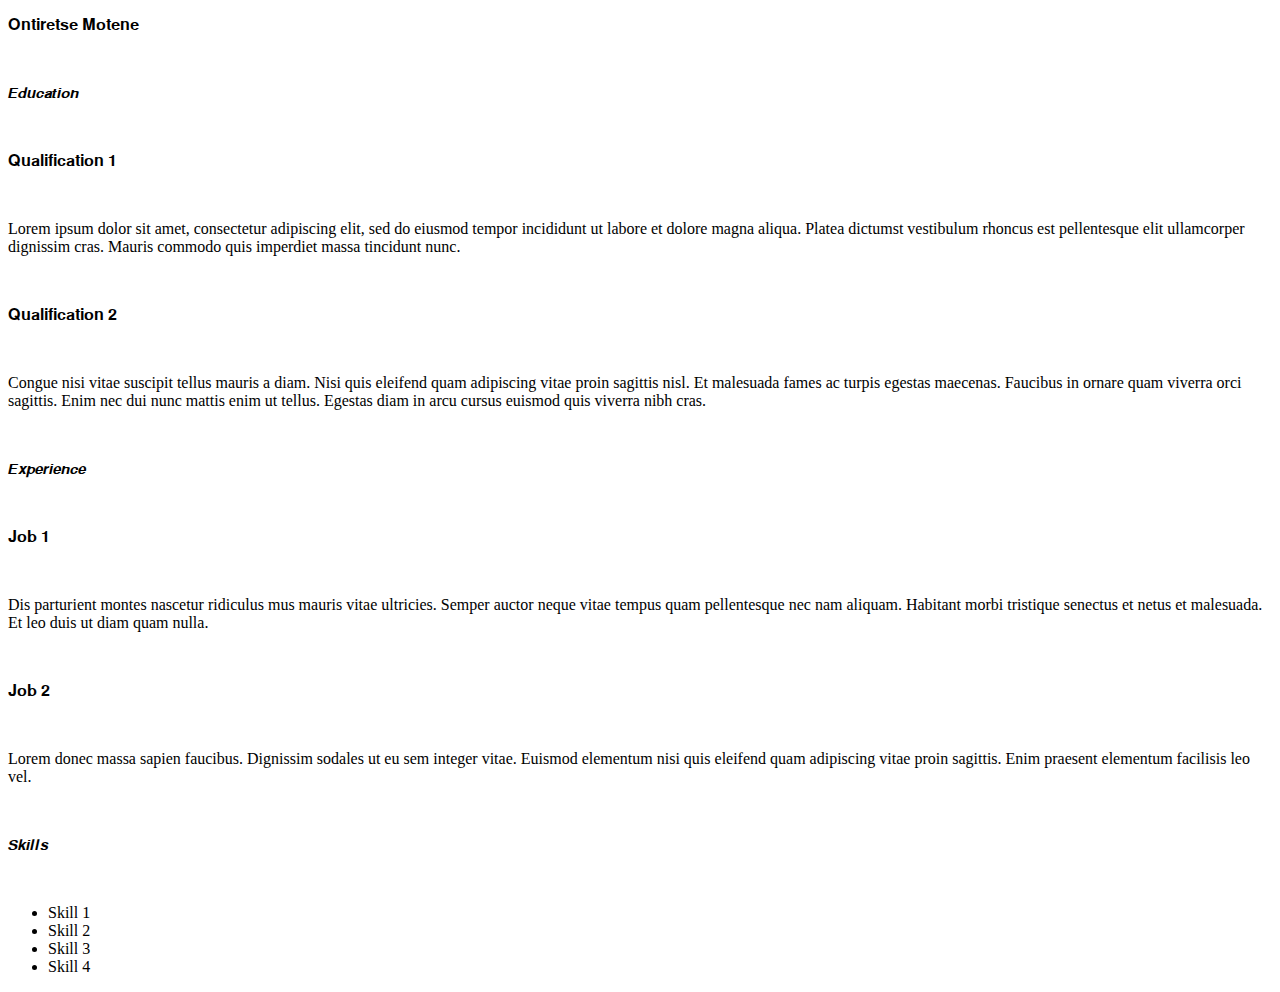
==== Resume1.html @ 1439ee22 "First commit" ====
<!DOCTYPE html>
<html>
  <head>
    <title>Ontiretse's Digital Resume 1</title>
  </head>
  <body>
   <p>𝐎𝐧𝐭𝐢𝐫𝐞𝐭𝐬𝐞 𝐌𝐨𝐭𝐞𝐧𝐞</p>
   <br>
   <p>𝙀𝙙𝙪𝙘𝙖𝙩𝙞𝙤𝙣</p>
   <br>
   <p>𝐐𝐮𝐚𝐥𝐢𝐟𝐢𝐜𝐚𝐭𝐢𝐨𝐧 𝟏</p>
   <br>
   <P>Lorem ipsum dolor sit amet, consectetur adipiscing elit, sed do eiusmod tempor incididunt ut labore et dolore magna aliqua. Platea dictumst vestibulum rhoncus est pellentesque elit ullamcorper dignissim cras. Mauris commodo quis imperdiet massa tincidunt nunc.</P>
   <br>
   <p>𝐐𝐮𝐚𝐥𝐢𝐟𝐢𝐜𝐚𝐭𝐢𝐨𝐧 𝟐</p>
   <br>
   <P>Congue nisi vitae suscipit tellus mauris a diam. Nisi quis eleifend quam adipiscing vitae proin sagittis nisl. Et malesuada fames ac turpis egestas maecenas. Faucibus in ornare quam viverra orci sagittis. Enim nec dui nunc mattis enim ut tellus. Egestas diam in arcu cursus euismod quis viverra nibh cras.</P>
   <br>
   <p>𝙀𝙭𝙥𝙚𝙧𝙞𝙚𝙣𝙘𝙚</p>
   <br>
   <p>𝐉𝐨𝐛 𝟏</p>
   <br>
   <P>Dis parturient montes nascetur ridiculus mus mauris vitae ultricies. Semper auctor neque vitae tempus quam pellentesque nec nam aliquam. Habitant morbi tristique senectus et netus et malesuada. Et leo duis ut diam quam nulla.</P>
   <br>
   <p>𝐉𝐨𝐛 𝟐</p>
   <br>
   <P>Lorem donec massa sapien faucibus. Dignissim sodales ut eu sem integer vitae. Euismod elementum nisi quis eleifend quam adipiscing vitae proin sagittis. Enim praesent elementum facilisis leo vel.</P>
   <br>
   <p>𝙎𝙠𝙞𝙡𝙡𝙨</p>
   <br>
   <ul>
    <li>Skill 1</li>
    <li>Skill 2</li>
    <li>Skill 3</li>
    <li>Skill 4</li>
   </ul>
  </body>
</html>
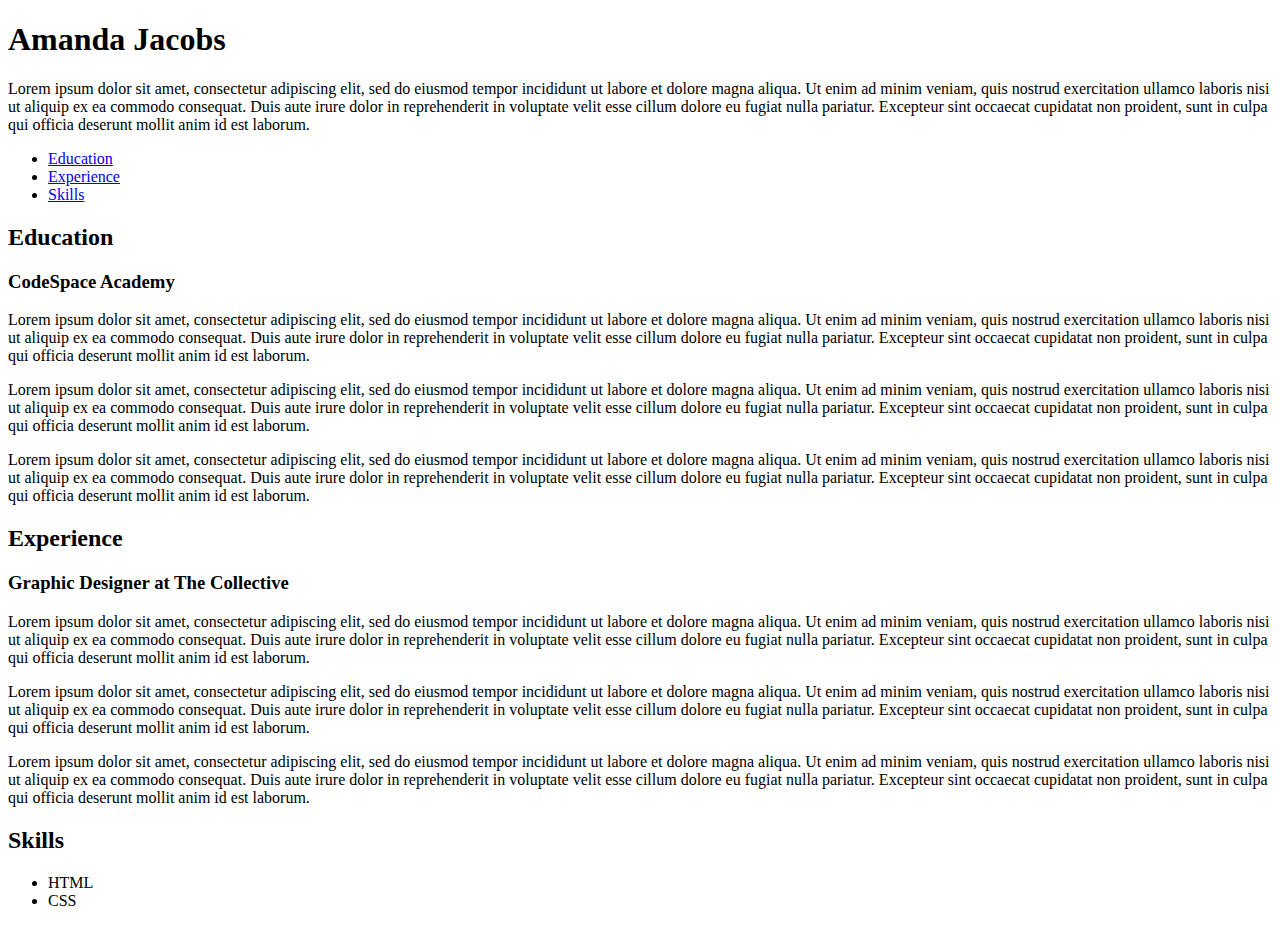
==== commit 51e4fe08: "Update Resume1.html" ====
--- a/Resume1.html
+++ b/Resume1.html
@@ -2,37 +2,37 @@
 <html>
   <head>
     <title>Ontiretse's Digital Resume 1</title>
-  </head>
-  <body>
-   <p>𝐎𝐧𝐭𝐢𝐫𝐞𝐭𝐬𝐞 𝐌𝐨𝐭𝐞𝐧𝐞</p>
-   <br>
-   <p>𝙀𝙙𝙪𝙘𝙖𝙩𝙞𝙤𝙣</p>
-   <br>
-   <p>𝐐𝐮𝐚𝐥𝐢𝐟𝐢𝐜𝐚𝐭𝐢𝐨𝐧 𝟏</p>
-   <br>
-   <P>Lorem ipsum dolor sit amet, consectetur adipiscing elit, sed do eiusmod tempor incididunt ut labore et dolore magna aliqua. Platea dictumst vestibulum rhoncus est pellentesque elit ullamcorper dignissim cras. Mauris commodo quis imperdiet massa tincidunt nunc.</P>
-   <br>
-   <p>𝐐𝐮𝐚𝐥𝐢𝐟𝐢𝐜𝐚𝐭𝐢𝐨𝐧 𝟐</p>
-   <br>
-   <P>Congue nisi vitae suscipit tellus mauris a diam. Nisi quis eleifend quam adipiscing vitae proin sagittis nisl. Et malesuada fames ac turpis egestas maecenas. Faucibus in ornare quam viverra orci sagittis. Enim nec dui nunc mattis enim ut tellus. Egestas diam in arcu cursus euismod quis viverra nibh cras.</P>
-   <br>
-   <p>𝙀𝙭𝙥𝙚𝙧𝙞𝙚𝙣𝙘𝙚</p>
-   <br>
-   <p>𝐉𝐨𝐛 𝟏</p>
-   <br>
-   <P>Dis parturient montes nascetur ridiculus mus mauris vitae ultricies. Semper auctor neque vitae tempus quam pellentesque nec nam aliquam. Habitant morbi tristique senectus et netus et malesuada. Et leo duis ut diam quam nulla.</P>
-   <br>
-   <p>𝐉𝐨𝐛 𝟐</p>
-   <br>
-   <P>Lorem donec massa sapien faucibus. Dignissim sodales ut eu sem integer vitae. Euismod elementum nisi quis eleifend quam adipiscing vitae proin sagittis. Enim praesent elementum facilisis leo vel.</P>
-   <br>
-   <p>𝙎𝙠𝙞𝙡𝙡𝙨</p>
-   <br>
-   <ul>
-    <li>Skill 1</li>
-    <li>Skill 2</li>
-    <li>Skill 3</li>
-    <li>Skill 4</li>
-   </ul>
-  </body>
+    <body>
+      <h1>Amanda Jacobs</h1>
+      <p>Lorem ipsum dolor sit amet, consectetur adipiscing elit, sed do eiusmod tempor incididunt ut labore et dolore magna aliqua. Ut enim ad minim veniam, quis nostrud exercitation ullamco laboris nisi ut aliquip ex ea commodo consequat. Duis aute irure dolor in reprehenderit in voluptate velit esse cillum dolore eu fugiat nulla pariatur. Excepteur sint occaecat cupidatat non proident, sunt in culpa qui officia deserunt mollit anim id est laborum.</p>
+      <p>
+        <ul>
+          <li>  <a href="#education">Education</a></li>
+          <li>  <a href="#experience">Experience</a></li>
+          <li>  <a href="#skills">Skills</a></li>
+   
+        </ul>
+    </p>
+   
+      <h2 id="education">Education</h2>
+      <h3> CodeSpace Academy</h3>
+        <p>Lorem ipsum dolor sit amet, consectetur adipiscing elit, sed do eiusmod tempor incididunt ut labore et dolore magna aliqua. Ut enim ad minim veniam, quis nostrud exercitation ullamco laboris nisi ut aliquip ex ea commodo consequat. Duis aute irure dolor in reprehenderit in voluptate velit esse cillum dolore eu fugiat nulla pariatur. Excepteur sint occaecat cupidatat non proident, sunt in culpa qui officia deserunt mollit anim id est laborum.</p>
+        <p>Lorem ipsum dolor sit amet, consectetur adipiscing elit, sed do eiusmod tempor incididunt ut labore et dolore magna aliqua. Ut enim ad minim veniam, quis nostrud exercitation ullamco laboris nisi ut aliquip ex ea commodo consequat. Duis aute irure dolor in reprehenderit in voluptate velit esse cillum dolore eu fugiat nulla pariatur. Excepteur sint occaecat cupidatat non proident, sunt in culpa qui officia deserunt mollit anim id est laborum.</p>
+        <p>Lorem ipsum dolor sit amet, consectetur adipiscing elit, sed do eiusmod tempor incididunt ut labore et dolore magna aliqua. Ut enim ad minim veniam, quis nostrud exercitation ullamco laboris nisi ut aliquip ex ea commodo consequat. Duis aute irure dolor in reprehenderit in voluptate velit esse cillum dolore eu fugiat nulla pariatur. Excepteur sint occaecat cupidatat non proident, sunt in culpa qui officia deserunt mollit anim id est laborum.</p>
+   
+        <h2 id="experience">Experience</h2>
+      <h3>Graphic Designer at The Collective</h3>
+        <p>Lorem ipsum dolor sit amet, consectetur adipiscing elit, sed do eiusmod tempor incididunt ut labore et dolore magna aliqua. Ut enim ad minim veniam, quis nostrud exercitation ullamco laboris nisi ut aliquip ex ea commodo consequat. Duis aute irure dolor in reprehenderit in voluptate velit esse cillum dolore eu fugiat nulla pariatur. Excepteur sint occaecat cupidatat non proident, sunt in culpa qui officia deserunt mollit anim id est laborum.</p>
+        <p>Lorem ipsum dolor sit amet, consectetur adipiscing elit, sed do eiusmod tempor incididunt ut labore et dolore magna aliqua. Ut enim ad minim veniam, quis nostrud exercitation ullamco laboris nisi ut aliquip ex ea commodo consequat. Duis aute irure dolor in reprehenderit in voluptate velit esse cillum dolore eu fugiat nulla pariatur. Excepteur sint occaecat cupidatat non proident, sunt in culpa qui officia deserunt mollit anim id est laborum.</p>
+        <p>Lorem ipsum dolor sit amet, consectetur adipiscing elit, sed do eiusmod tempor incididunt ut labore et dolore magna aliqua. Ut enim ad minim veniam, quis nostrud exercitation ullamco laboris nisi ut aliquip ex ea commodo consequat. Duis aute irure dolor in reprehenderit in voluptate velit esse cillum dolore eu fugiat nulla pariatur. Excepteur sint occaecat cupidatat non proident, sunt in culpa qui officia deserunt mollit anim id est laborum.</p>
+    <h2 id="skills">Skills</h2>
+        <p>
+          <ul>
+            <li>HTML</li>
+            <li>CSS </li>
+          </ul>
+      </p>
+     
+   
+    </body>
 </html>